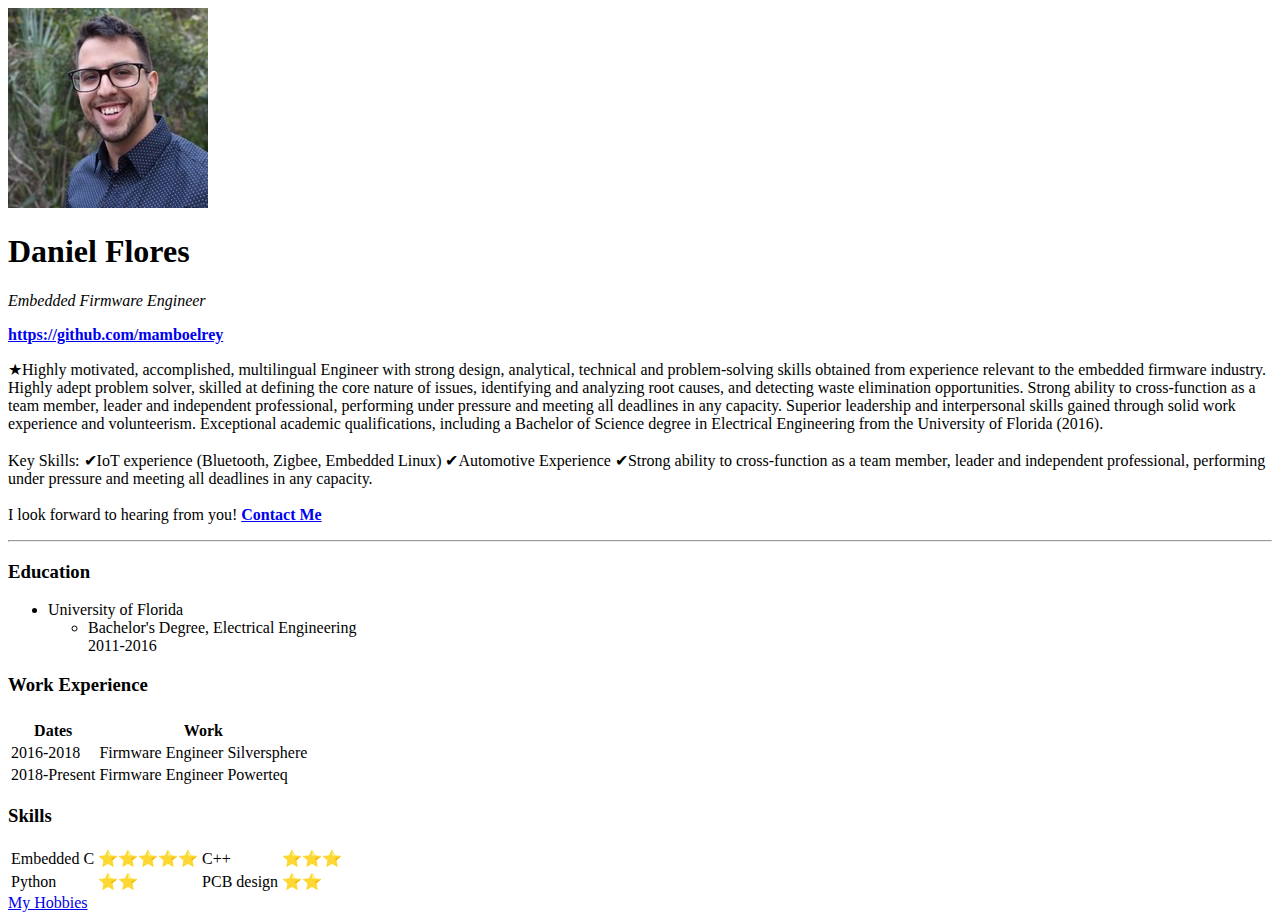
==== index.html @ 13e17de5 "first commit" ====
<!DOCTYPE html>
<html lang="en">
  <head>
    <meta charset="UTF-8" />
    <meta name="viewport" content="width=device-width, initial-scale=1.0" />
    <title>Daniel's Personal Site</title>
  </head>
  <body>
    <img src="Daniel Photo.jpg" alt="Daniel profile picture" />
    <h1>Daniel Flores</h1>
    <p><em>Embedded Firmware Engineer</em></p>
    <strong
      ><a href="https://github.com/mamboelrey"
        >https://github.com/mamboelrey</a
      ></strong
    >
    <p>
      ★Highly motivated, accomplished, multilingual Engineer with strong design,
      analytical, technical and problem-solving skills obtained from experience
      relevant to the embedded firmware industry. Highly adept problem solver,
      skilled at defining the core nature of issues, identifying and analyzing
      root causes, and detecting waste elimination opportunities. Strong ability
      to cross-function as a team member, leader and independent professional,
      performing under pressure and meeting all deadlines in any capacity.
      Superior leadership and interpersonal skills gained through solid work
      experience and volunteerism. Exceptional academic qualifications,
      including a Bachelor of Science degree in Electrical Engineering from the
      University of Florida (2016).
      <br />
      <br />
      Key Skills: ✔IoT experience (Bluetooth, Zigbee, Embedded Linux)
      ✔Automotive Experience ✔Strong ability to cross-function as a team member,
      leader and independent professional, performing under pressure and meeting
      all deadlines in any capacity.
      <br />
      <br />
      I look forward to hearing from you!
      <strong><a href="contact.html">Contact Me</a></strong>
    </p>
    <hr />
    <h3>Education</h3>
    <ul>
      <li>University of Florida</li>
      <ul>
        <li>Bachelor's Degree, Electrical Engineering<br />2011-2016</li>
      </ul>
    </ul>
    <h3>Work Experience</h3>
    <table>
      <th>
        <tr>
          <th>Dates</th>
          <th>Work</th>
        </tr>
      </th>
      <tr>
        <td>2016-2018</td>
        <td>Firmware Engineer Silversphere</td>
      </tr>
      <tr>
        <td>2018-Present</td>
        <td>Firmware Engineer Powerteq</td>
      </tr>
    </table>
    <h3>Skills</h3>
    <table>
      <tr>
        <td>Embedded C</td>
        <td>⭐⭐⭐⭐⭐</td>
        <td>C++</td>
        <td>⭐⭐⭐</td>
      </tr>
      <tr>
        <td>Python</td>
        <td>⭐⭐</td>
        <td>PCB design</td>
        <td>⭐⭐</td>
      </tr>
    </table>
    <a href="hobbies.html">My Hobbies</a>
  </body>
</html>
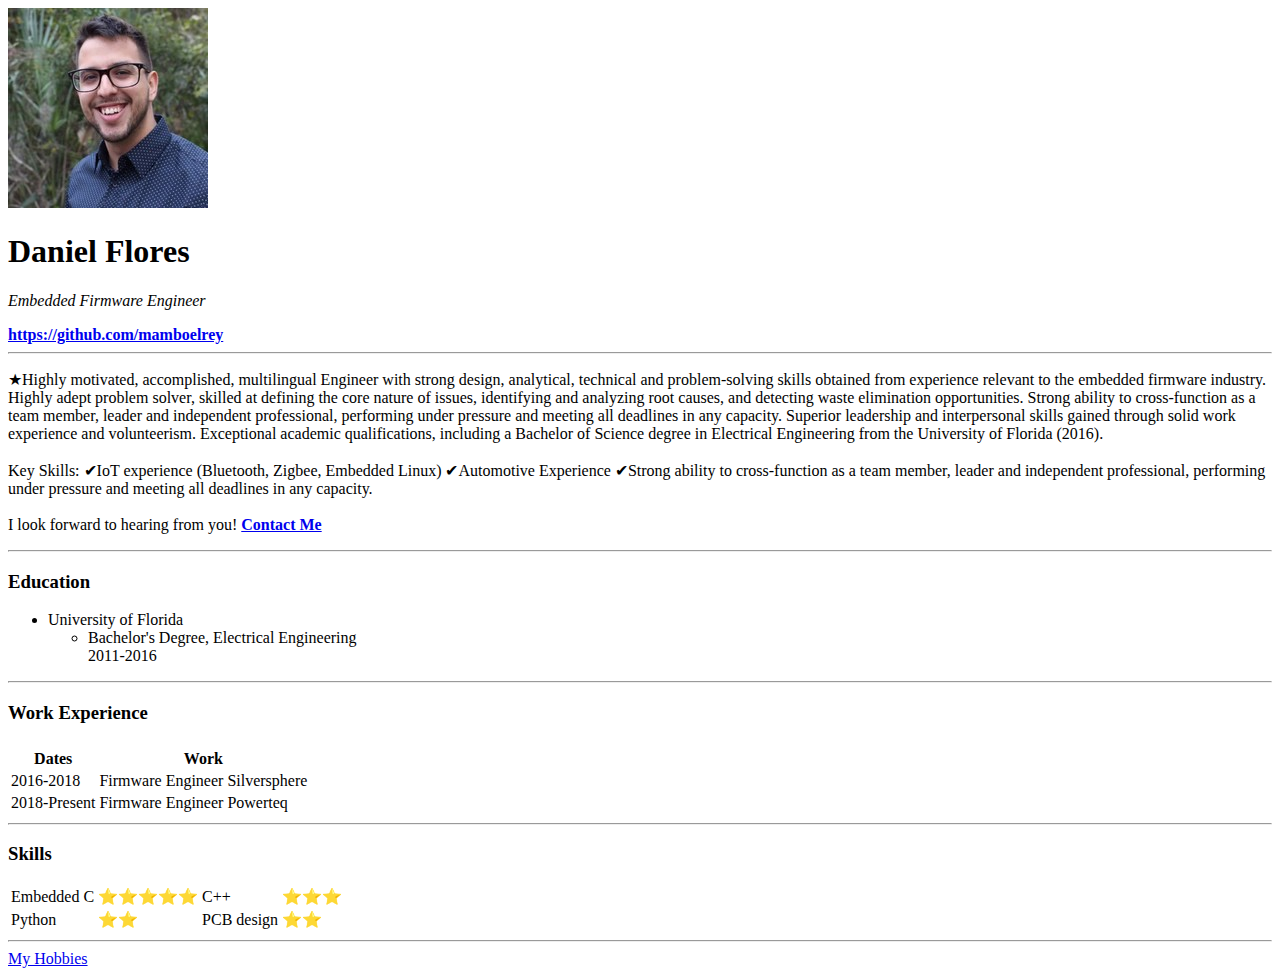
==== commit 533b1c85: "Adding colors to page" ====
--- a/index.html
+++ b/index.html
@@ -3,6 +3,7 @@
   <head>
     <meta charset="UTF-8" />
     <meta name="viewport" content="width=device-width, initial-scale=1.0" />
+    <link rel="stylesheet" href=css/styles.css>
     <title>Daniel's Personal Site</title>
   </head>
   <body>
@@ -14,6 +15,7 @@
         >https://github.com/mamboelrey</a
       ></strong
     >
+    <hr>
     <p>
       ★Highly motivated, accomplished, multilingual Engineer with strong design,
       analytical, technical and problem-solving skills obtained from experience
@@ -37,7 +39,7 @@
       I look forward to hearing from you!
       <strong><a href="contact.html">Contact Me</a></strong>
     </p>
-    <hr />
+    <hr>
     <h3>Education</h3>
     <ul>
       <li>University of Florida</li>
@@ -45,38 +47,42 @@
         <li>Bachelor's Degree, Electrical Engineering<br />2011-2016</li>
       </ul>
     </ul>
+    <hr>
     <h3>Work Experience</h3>
-    <table>
-      <th>
+      <table>
+        <th>
+          <tr>
+            <th>Dates</th>
+            <th>Work</th>
+          </tr>
+        </th>
         <tr>
-          <th>Dates</th>
-          <th>Work</th>
+          <td>2016-2018</td>
+          <td>Firmware Engineer Silversphere</td>
         </tr>
-      </th>
-      <tr>
-        <td>2016-2018</td>
-        <td>Firmware Engineer Silversphere</td>
-      </tr>
-      <tr>
-        <td>2018-Present</td>
-        <td>Firmware Engineer Powerteq</td>
-      </tr>
-    </table>
-    <h3>Skills</h3>
-    <table>
-      <tr>
-        <td>Embedded C</td>
-        <td>⭐⭐⭐⭐⭐</td>
-        <td>C++</td>
-        <td>⭐⭐⭐</td>
-      </tr>
-      <tr>
-        <td>Python</td>
-        <td>⭐⭐</td>
-        <td>PCB design</td>
-        <td>⭐⭐</td>
-      </tr>
-    </table>
-    <a href="hobbies.html">My Hobbies</a>
-  </body>
-</html>
+        <tr>
+          <td>2018-Present</td>
+          <td>Firmware Engineer Powerteq</td>
+        </tr>
+      </table>
+    <hr>
+      <h3>Skills</h3>
+      <table>
+        <tr>
+          <td>Embedded C</td>
+          <td>⭐⭐⭐⭐⭐</td>
+          <td>C++</td>
+          <td>⭐⭐⭐</td>
+        </tr>
+        <tr>
+          <td>Python</td>
+          <td>⭐⭐</td>
+          <td>PCB design</td>
+          <td>⭐⭐</td>
+        </tr>
+      </table>
+    <hr>
+      <a href="hobbies.html">My Hobbies</a>
+    </body>
+  </html>
+  
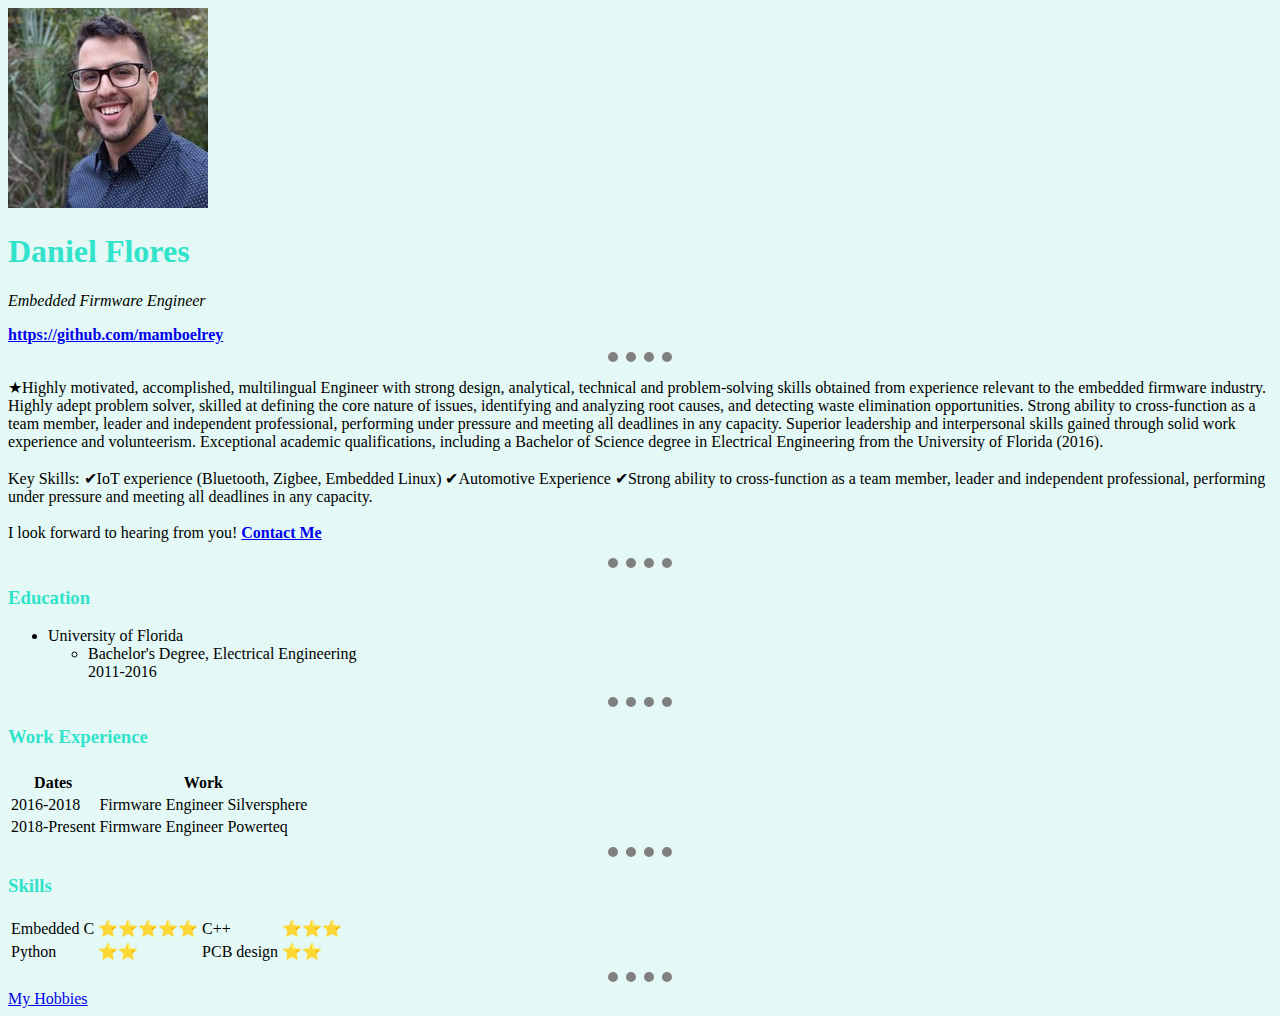
==== commit c5f0ce09: "fix forward slash" ====
--- a/index.html
+++ b/index.html
@@ -3,7 +3,7 @@
   <head>
     <meta charset="UTF-8" />
     <meta name="viewport" content="width=device-width, initial-scale=1.0" />
-    <link rel="stylesheet" href=css/styles.css>
+    <link rel="stylesheet" href=/css/styles.css>
     <title>Daniel's Personal Site</title>
   </head>
   <body>
